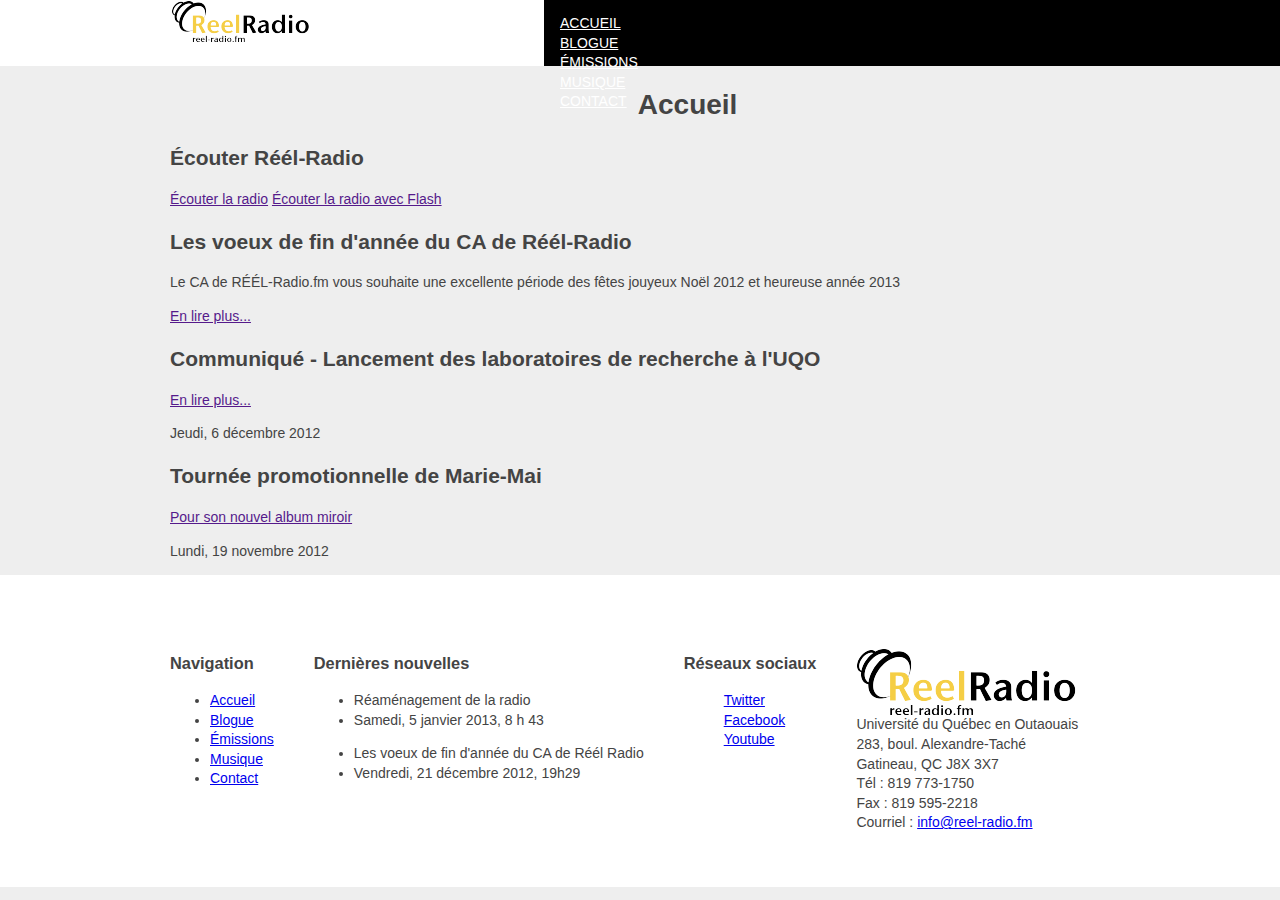
==== www/index.html @ 56e7f3bd "Updated basic styles and markup" ====
<!DOCTYPE html>
<!--[if lt IE 7]>      <html class="no-js lt-ie9 lt-ie8 lt-ie7"> <![endif]-->
<!--[if IE 7]>         <html class="no-js lt-ie9 lt-ie8"> <![endif]-->
<!--[if IE 8]>         <html class="no-js lt-ie9"> <![endif]-->
<!--[if gt IE 8]><!--> <html class="no-js"> <!--<![endif]-->
	<head>
		<meta charset="utf-8">
		<meta http-equiv="X-UA-Compatible" content="IE=edge,chrome=1">
		<title></title>
		<meta name="description" content="">
		<meta name="viewport" content="width=device-width">

		<link rel="stylesheet" href="style.css">
		<script src="assets/js/libs/modernizr-2.6.2.min.js"></script>
	</head>

	<body>
	   <header class="page">
	   		<div class="background"></div>
	   		<div class="wrapper">
			   <div class="logo ir"><a href="#">Réél-Radio</a></div>
			   <nav class="main-menu">
					<ul>
						<li><a href="#">Accueil</a></li>
						<li><a href="#">Blogue</a></li>
						<li><a href="#">Émissions</a></li>
						<li><a href="#">Musique</a></li>
						<li><a href="#">Contact</a></li>
					</ul>
			   </nav>
		   </div>
	   </header>

     <section class="main-content">
     				<div class="wrapper">

      <h1>Accueil</h1>
      <article>
        <h2>Écouter Réél-Radio</h2>
        <a href="">Écouter la radio</a>
        <a href="">Écouter la radio avec Flash</a>
      </article>
      <article>
        <h2>Les voeux de fin d'année du CA de Réél-Radio</h2>
        <p>Le CA de RÉÉL-Radio.fm vous souhaite une excellente période des fêtes jouyeux Noël 2012 et heureuse année 2013</p>
        <a href="">En lire plus...</a>
      </article>
      <article>
        <h2>Communiqué - Lancement des laboratoires de recherche à l'UQO</h2>
        <a href="">En lire plus...</a>
        <p>Jeudi, 6 décembre 2012</p>
      </article>
      <article>
        <h2>Tournée promotionnelle de Marie-Mai</h2>
        <a href="">Pour son nouvel album miroir</a>
        <p>Lundi, 19 novembre 2012</p>
      </article>
  </div>
     </section><!--fin div contenu-->

	   <footer class="page clearfix">
	   	<div class="wrapper">
		 <div class="widget widget-nav">
		   <h3>Navigation</h3>
		   <ul>
			   <li><a href="#">Accueil</a></li>
			   <li><a href="#">Blogue</a></li>
			   <li><a href="#">Émissions</a></li>
			   <li><a href="#">Musique</a></li>
			   <li><a href="#">Contact</a></li>
		   </ul>
		 </div>

			<div class="widget widget-news">
			   <h3>Dernières nouvelles</h3>
				<ul>
		        <li>Réaménagement de la radio</li>
		        <li>Samedi, 5 janvier 2013, 8 h 43</li>
		       </ul>
		       <ul>
		        <li>Les voeux de fin d'année du CA de Réél Radio</li>
		        <li>Vendredi, 21 décembre 2012, 19h29</li>
		       </ul>
			</div>

			<div class="widget widget-social">
			 	<h3>Réseaux sociaux</h3>
				<nav>
				   <ul>
				        <li><a href="#">Twitter</a></li>
				        <li><a href="#">Facebook</a></li>
				        <li><a href="#">Youtube</a></li>
		       		</ul>
	       		</nav>
			</div>

			<div class="widget widget-contact">
			    <p class="vcard">
			      	<span class="fn url ir logo"><img src="" alt="RÉÉL-Radio">RÉÉL-Radio</span>
			      	<span class="org">Université du Québec en Outaouais</span>
			      	<span class="adr">
			      		<span class="street-address">283, boul. Alexandre-Taché</span>
			      		<span class="locality">Gatineau</span>, 
			      		<span class="region" title="Québec">QC</span>
			      		<span class="postal-code">J8X 3X7</span>
			      	</span>
			      	<span class="tel">
				        Tél : <span class="value">819 773-1750</span><br>
				        <span class="type">Fax</span> : <span class="value">819 595-2218</span>
			        </span>
			        Courriel : <a class="email" href="mailto:info@reel-radio.fm">info@reel-radio.fm</a>
			    </p>
			</div>
		</div>
		</footer>
     
		<script src="http://ajax.googleapis.com/ajax/libs/jquery/1.8.3/jquery.min.js"></script>
		<script src="assets/js/plugins.js"></script>
		<script src="assets/js/script.js"></script>
	</body>
</html>
---- www/style.css ----
/* ==========================================================================
CSS Reset
========================================================================== */
/* --------------------------------------------------------------------------
Base
--------------------------------------------------------------------------*/
* {
	-webkit-box-sizing: border-box;
	-moz-box-sizing: border-box;
	-ms-box-sizing: border-box;
	box-sizing: border-box;
	*behavior: url(../js/borderbox.htc); /* IE6-7 */
}

html {
	font-size: 100%;
	-webkit-text-size-adjust: 100%;
	-ms-text-size-adjust: 100%;
}

html,button,input,select,textarea {
	font-family: sans-serif;
}

body {
	margin: 0;
	font-size: 100%;
	line-height: 1.4;
}

/* HTML5 Elements =========================================================== */
article,aside,details,figcaption,figure,footer,header,hgroup,nav,section,summary {
	display: block;
}

audio,canvas,video {
	display: inline-block;
	*display: inline;
	*zoom: 1;
}

audio:not([controls]) {
	display: none;
	height: 0;
}

[hidden] {
	display: none;
}

/* --------------------------------------------------------------------------
Links
--------------------------------------------------------------------------*/
a:focus {
	outline: thin dotted;
}

a:active,a:hover {
	outline: 0;
}

/* ==========================================================================
Typography
========================================================================== */
/*
 * Addresses font sizes and margins set differently in IE 6/7.
 * Addresses font sizes within `section` and `article` in Firefox 4+, Safari 5,
 * and Chrome.
 */
h1 {
	font-size: 2em;
	margin: 0.67em 0;
}

h2 {
	font-size: 1.5em;
	margin: 0.83em 0;
}

h3 {
	font-size: 1.17em;
	margin: 1em 0;
}

h4 {
	font-size: 1em;
	margin: 1.33em 0;
}

h5 {
	font-size: 0.83em;
	margin: 1.67em 0;
}

h6 {
	font-size: 0.75em;
	margin: 2.33em 0;
}

/* -----------------------------------------------------------------------------
Typography
--------------------------------------------------------------------------*/
abbr[title] {
	border-bottom: 1px dotted;
}

b,strong {
	font-weight: bold;
}

blockquote {
	margin: 1em 40px;
}

dfn {
	font-style: italic;
}

hr {
	display: block;
	height: 1px;
	border: 0;
	border-top: 1px solid #ccc;
	margin: 1em 0;
	padding: 0;
}

ins {
	background: #ff9;
	color: #000;
	text-decoration: none;
}

mark {
	background: #ff0;
	color: #000;
	font-style: italic;
	font-weight: bold;
}

pre,code,kbd,samp {
	font-family: monospace, serif;
	_font-family: 'courier new', monospace;
	font-size: 1em;
}

/* Improve readability of pre-formatted text in all browsers */
pre {
	white-space: pre;
	white-space: pre-wrap;
	word-wrap: break-word;
}

q {
	quotes: none;
}

q:before,q:after {
	content: "";
	content: none;
}

small {
	font-size: 85%;
}

/* Position subscript and superscript content without affecting line-height*/
sub,sup {
	font-size: 75%;
	line-height: 0;
	position: relative;
	vertical-align: baseline;
}

sup {
	top: -0.5em;
}

sub {
	bottom: -0.25em;
}

/* -----------------------------------------------------------------------------
Lists
-----------------------------------------------------------------------------*/
dl,menu,ol,ul {
	margin: 1em 0;
}

dd {
	margin: 0 0 0 40px;
}

menu,ol,ul {
	padding: 0 0 0 40px;
}

nav ul,nav ol {
	list-style: none;
	list-style-image: none;
}

/* -----------------------------------------------------------------------------
Embedded content
--------------------------------------------------------------------------*/
img {
	border: 0;
	-ms-interpolation-mode: bicubic;
	vertical-align: middle;
}

svg:not(:root) {
	overflow: hidden;
}

/* -----------------------------------------------------------------------------
Figures
-----------------------------------------------------------------------------*/
figure {
	margin: 0;
}

/* -----------------------------------------------------------------------------
Forms
-----------------------------------------------------------------------------*/
form {
	margin: 0;
}

fieldset {
	border: 1px solid #c0c0c0;
	margin: 0 2px;
	padding: 0.35em 0.625em 0.75em;
}

label {
	cursor: pointer;
}

legend {
	border: 0;
	padding: 0;
	white-space: normal;
	*margin-left: -7px;
}

button,input,select,textarea {
	font-size: 100%;
	margin: 0;
	vertical-align: baseline;
	*vertical-align: middle;
}

button,input {
	line-height: normal;
}

button,html input[type="button"],input[type="reset"],input[type="submit"] {
	-webkit-appearance: button;
	cursor: pointer;
	*overflow: visible;
}

button[disabled],input[disabled] {
	cursor: default;
}

input[type="checkbox"],input[type="radio"] {
	-webkit-box-sizing: border-box;
	-moz-box-sizing: border-box;
	-ms-box-sizing: border-box;
	box-sizing: border-box;
	padding: 0;
	*height: 13px;
	*width: 13px;
}

input[type="search"] {
	-webkit-appearance: textfield;

	-webkit-box-sizing: content-box;
	-moz-box-sizing: content-box;
	-ms-box-sizing: content-box;
	box-sizing: content-box;
}

input[type="search"]::-webkit-search-cancel-button,input[type="search"]::-webkit-search-decoration {
	-webkit-appearance: none;
}

button::-moz-focus-inner,input::-moz-focus-inner {
	border: 0;
	padding: 0;
}

textarea {
	overflow: auto;
	vertical-align: top;
}

/* -----------------------------------------------------------------------------
Tables
-----------------------------------------------------------------------------*/
table {
	border-collapse: collapse;
	border-spacing: 0;
}

/* -----------------------------------------------------------------------------
Chrome Frame Prompt
-----------------------------------------------------------------------------*/
.chromeframe {
	margin: 0.2em 0;
	background: #ccc;
	color: #000;
	padding: 0.2em 0;
}

/* =============================================================================
Styles
========================================================================== */
/* -----------------------------------------------------------------------------
Fonts
--------------------------------------------------------------------------*/
@font-face {
	font-family: 'Avenir';
	src: url('assets/type/avenir-roman-webfont.eot');
	src: url('assets/type/avenir-roman-webfont.eot?#iefix') format('embedded-opentype'), url('assets/type/avenir-roman-webfont.woff') format('woff'), url('assets/type/avenir-roman-webfont.ttf') format('truetype');
	font-weight: 400;
	font-style: normal;
}

/*
@font-face  {
	
font-family:  'Avenir';
	
src:  url('assets/type/AvenirBlack.eot');
	
src:  url('assets/type/AvenirBlack.eot?#iefix') format('embedded-opentype'),
url('assets/type/AvenirBlack.woff') format('woff'),
url('assets/type/AvenirBlack.ttf') format('truetype');
	
font-weight:  700;
	
font-style:  normal;
	
}

 */
/* -----------------------------------------------------------------------------
Base Styles
--------------------------------------------------------------------------*/
body {
	font-family: 'Avenir', Helvetica, Arial, sans-serif;
	background: #eeeeee;
	font-weight: normal;
	font-size: 14px;
	color: #444444;
}

.wrapper {
	width: 940px;
	margin: 0 auto;
}

/* -----------------------------------------------------------------------------
Header Styles
--------------------------------------------------------------------------*/
header.page {
	height: 66px;
	background: #000000;
}

header.page .background {
	width: 42.5%;
	position: absolute;
	left: 0;
	background: #fff;
	height: 66px;
}

header.page .logo {
	width: 350px;
	height: 66px;
	float: left;
	position: relative;
	z-index: 10;
}

header.page .logo a {
	background: url(assets/img/logo_small.png) top left no-repeat;
	display: block;
	width: 350px;
	height: 66px;
}

header.page nav.main-menu {
	float: left;
}

header.page nav.main-menu a {
	color: #FFF;
	text-transform: uppercase;
}

/* -----------------------------------------------------------------------------
Footer
--------------------------------------------------------------------------*/
footer.page {
	background: #fff;
	padding: 40px 0;
}

footer.page .widget {
	float: left;
	margin-top: 20px;
	margin-left: 40px;
}

footer.page .widget:first-child {
	margin-left: 0px;
}

.widget-contact .vcard .logo {
	background: url(assets/img/logo_big.png) top left no-repeat;
	display: block;
	width: 220px;
	height: 66px;
}

.widget-contact .vcard .org,.widget-contact .vcard .adr,.widget-contact .vcard .street-address,.widget-contact .vcard .tel {
	display: block;
}

/* ==========================================================================
Helper Classes
========================================================================== */
/* For image replacement */
.ir {
	display: block;
	border: 0;
	text-indent: -999em;
	overflow: hidden;
	background-color: transparent;
	background-repeat: no-repeat;
	text-align: left;
	direction: ltr;
	*line-height: 0;
}

.ir br {
	display: none;
}

/* Hide from both screenreaders and browsers:  h5bp.com/u */
.hidden {
	display: none !important;
	visibility: hidden;
}

/* Hide only visually, but have it available for screenreaders:  h5bp.com/v */
.visuallyhidden {
	border: 0;
	clip: rect(0 0 0 0);
	height: 1px;
	margin: -1px;
	overflow: hidden;
	padding: 0;
	position: absolute;
	width: 1px;
}

/* Extends the .visuallyhidden class to allow the element to be focusable when navigated to via the keyboard:  h5bp.com/p */
.visuallyhidden.focusable:active,.visuallyhidden.focusable:focus {
	clip: auto;
	height: auto;
	margin: 0;
	overflow: visible;
	position: static;
	width: auto;
}

/* Hide visually and from screenreaders, but maintain layout */
.invisible {
	visibility: hidden;
}

/* Contain floats:  h5bp.com/q */
.clearfix:before,.clearfix:after {
	content: "";
	display: table;
}

.clearfix:after {
	clear: both;
}

.clearfix {
	*zoom: 1;
}

/* ==========================================================================
Media Queries
========================================================================== */
@media print {
	* {
	background: transparent !important;
	color: black !important;

	-webkit-box-shadow: none !important;
	box-shadow: none !important;
	text-shadow: none !important;
	filter: none !important;
	-ms-filter: none !important;
}

/* Black prints faster:  h5bp.com/s */
a,a:visited {
	text-decoration: underline;
}

a[href]:after {
	content: " (" attr(href) ")";
}

abbr[title]:after {
	content: " (" attr(title) ")";
}

.ir a:after,a[href^="javascript:"]:after,a[href^="#"]:after {
	content: "";
}

/* Don't show links for images, or javascript/internal links */
pre,blockquote {
	border: 1px solid #999;
	page-break-inside: avoid;
}

thead {
	display: table-header-group;
}

/* h5bp.com/t */
tr,img {
	page-break-inside: avoid;
}

img {
	max-width: 100% !important;
}

@page {
	margin: 0.5cm;
}

p,h2,h3 {
	orphans: 3;
	widows: 3;
}

h2,h3 {
	page-break-after: avoid;
}

}
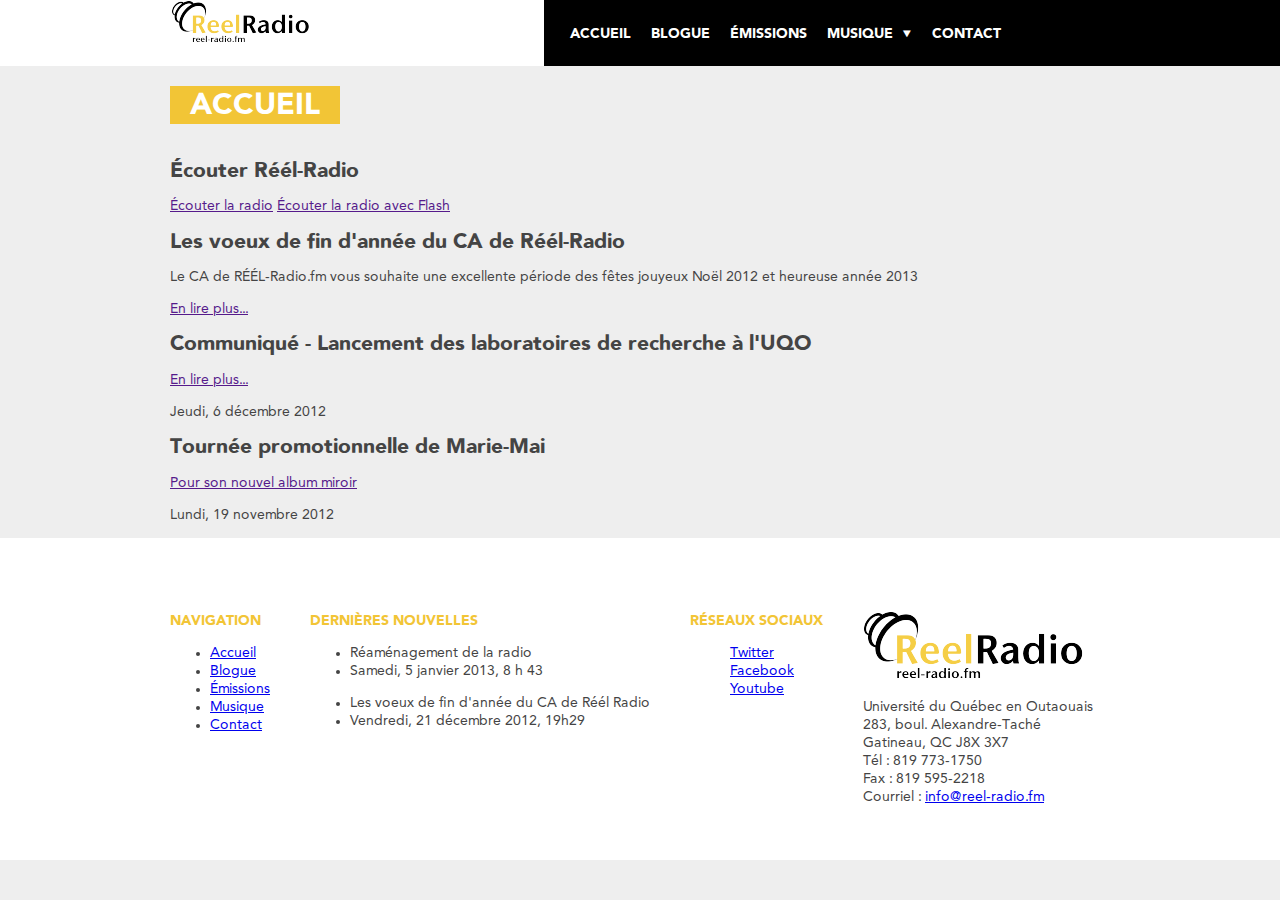
==== commit d02802a4: "Added styles, markup and fixed fonts" ====
--- a/www/index.html
+++ b/www/index.html
@@ -20,11 +20,19 @@
 	   		<div class="wrapper">
 			   <div class="logo ir"><a href="#">Réél-Radio</a></div>
 			   <nav class="main-menu">
-					<ul>
+					<ul class="clearfix">
 						<li><a href="#">Accueil</a></li>
 						<li><a href="#">Blogue</a></li>
 						<li><a href="#">Émissions</a></li>
-						<li><a href="#">Musique</a></li>
+						<li class="dropdown"><a href="#">Musique</a>
+							<ul>
+								<li><a href="#">Top 20</a></li>
+								<li><a href="#">RÉÉL-Morning</a></li>
+								<li><a href="#">Hip-Hop Hours</a></li>
+								<li><a href="#">Malaika</a></li>
+								<li><a href="#">Pause Classique</a></li>
+							</ul>
+						</li>
 						<li><a href="#">Contact</a></li>
 					</ul>
 			   </nav>
--- a/www/style.css
+++ b/www/style.css
@@ -324,44 +324,57 @@
 --------------------------------------------------------------------------*/
 @font-face {
 	font-family: 'Avenir';
-	src: url('assets/type/avenir-roman-webfont.eot');
-	src: url('assets/type/avenir-roman-webfont.eot?#iefix') format('embedded-opentype'), url('assets/type/avenir-roman-webfont.woff') format('woff'), url('assets/type/avenir-roman-webfont.ttf') format('truetype');
-	font-weight: 400;
+	src: url('assets/type/AvenirRoman.eot');
+	src: url('assets/type/AvenirRoman.eot?#iefix') format('embedded-opentype'), url('assets/type/AvenirRoman.woff') format('woff'), url('assets/type/AvenirRoman.ttf') format('truetype');
+	font-weight: normal;
 	font-style: normal;
 }
 
-/*
-@font-face  {
-	
-font-family:  'Avenir';
-	
-src:  url('assets/type/AvenirBlack.eot');
-	
-src:  url('assets/type/AvenirBlack.eot?#iefix') format('embedded-opentype'),
-url('assets/type/AvenirBlack.woff') format('woff'),
-url('assets/type/AvenirBlack.ttf') format('truetype');
-	
-font-weight:  700;
-	
-font-style:  normal;
-	
-}
-
- */
+@font-face {
+	font-family: 'Avenir';
+	src: url('assets/type/AvenirBlack.eot');
+	src: url('assets/type/AvenirBlack.eot?#iefix') format('embedded-opentype'), url('assets/type/AvenirBlack.woff') format('woff'), url('assets/type/AvenirBlack.ttf') format('truetype');
+	font-weight: 700;
+	font-style: normal;
+}
+
+@font-face {
+	font-family: 'ModernPictogramsNormal';
+	src: url('assets/type/modernpics-webfont.eot');
+	src: url('assets/type/modernpics-webfont.eot?#iefix') format('embedded-opentype'), url('assets/type/modernpics-webfont.woff') format('woff'), url('assets/type/modernpics-webfont.ttf') format('truetype');
+	font-weight: normal;
+	font-style: normal;
+}
+
 /* -----------------------------------------------------------------------------
 Base Styles
 --------------------------------------------------------------------------*/
 body {
-	font-family: 'Avenir', Helvetica, Arial, sans-serif;
 	background: #eeeeee;
 	font-weight: normal;
-	font-size: 14px;
+	font: 14px/18px 'Avenir', Helvetica, Arial, sans-serif;
 	color: #444444;
 }
 
 .wrapper {
 	width: 940px;
 	margin: 0 auto;
+}
+
+h1 {
+	font-size: 2.15em;
+	color: #fff;
+	background: #f2c536;
+	display: inline-block;
+	padding: 10px 20px;
+	text-transform: uppercase;
+}
+
+h3 {
+	font-size: 1em;
+	color: #f2c536;
+	font-weight: bold;
+	text-transform: uppercase;
 }
 
 /* -----------------------------------------------------------------------------
@@ -399,9 +412,47 @@
 	float: left;
 }
 
+header.page nav.main-menu ul {
+	list-style: none;
+	margin: 25px 0 0 50px;
+	padding: 0;
+}
+
+header.page nav.main-menu ul li {
+	float: left;
+	margin-left: 20px;
+}
+
+header.page nav.main-menu ul li:first-child {
+	margin-left: 0;
+}
+
+header.page nav.main-menu ul li.dropdown:after {
+	font-family: 'ModernPictogramsNormal';
+	font-size: 1.25em;
+	content: '/';
+	color: #fff;
+	padding-left: 5px;
+}
+
+header.page nav.main-menu ul li.dropdown ul {
+	display: none;
+	margin: 0;
+}
+
+header.page nav.main-menu ul li.dropdown ul li {
+	float: none;
+}
+
 header.page nav.main-menu a {
+	font-weight: bold;
 	color: #FFF;
 	text-transform: uppercase;
+	text-decoration: none;
+}
+
+header.page nav.main-menu a:hover {
+	color: #f2c536;
 }
 
 /* -----------------------------------------------------------------------------
@@ -427,6 +478,7 @@
 	display: block;
 	width: 220px;
 	height: 66px;
+	margin-bottom: 20px;
 }
 
 .widget-contact .vcard .org,.widget-contact .vcard .adr,.widget-contact .vcard .street-address,.widget-contact .vcard .tel {
@@ -565,3 +617,5 @@
 }
 
 }
+
+/* This beautiful CSS-File has been crafted with LESS (lesscss.org) and compiled by simpLESS (wearekiss.com/simpless) */
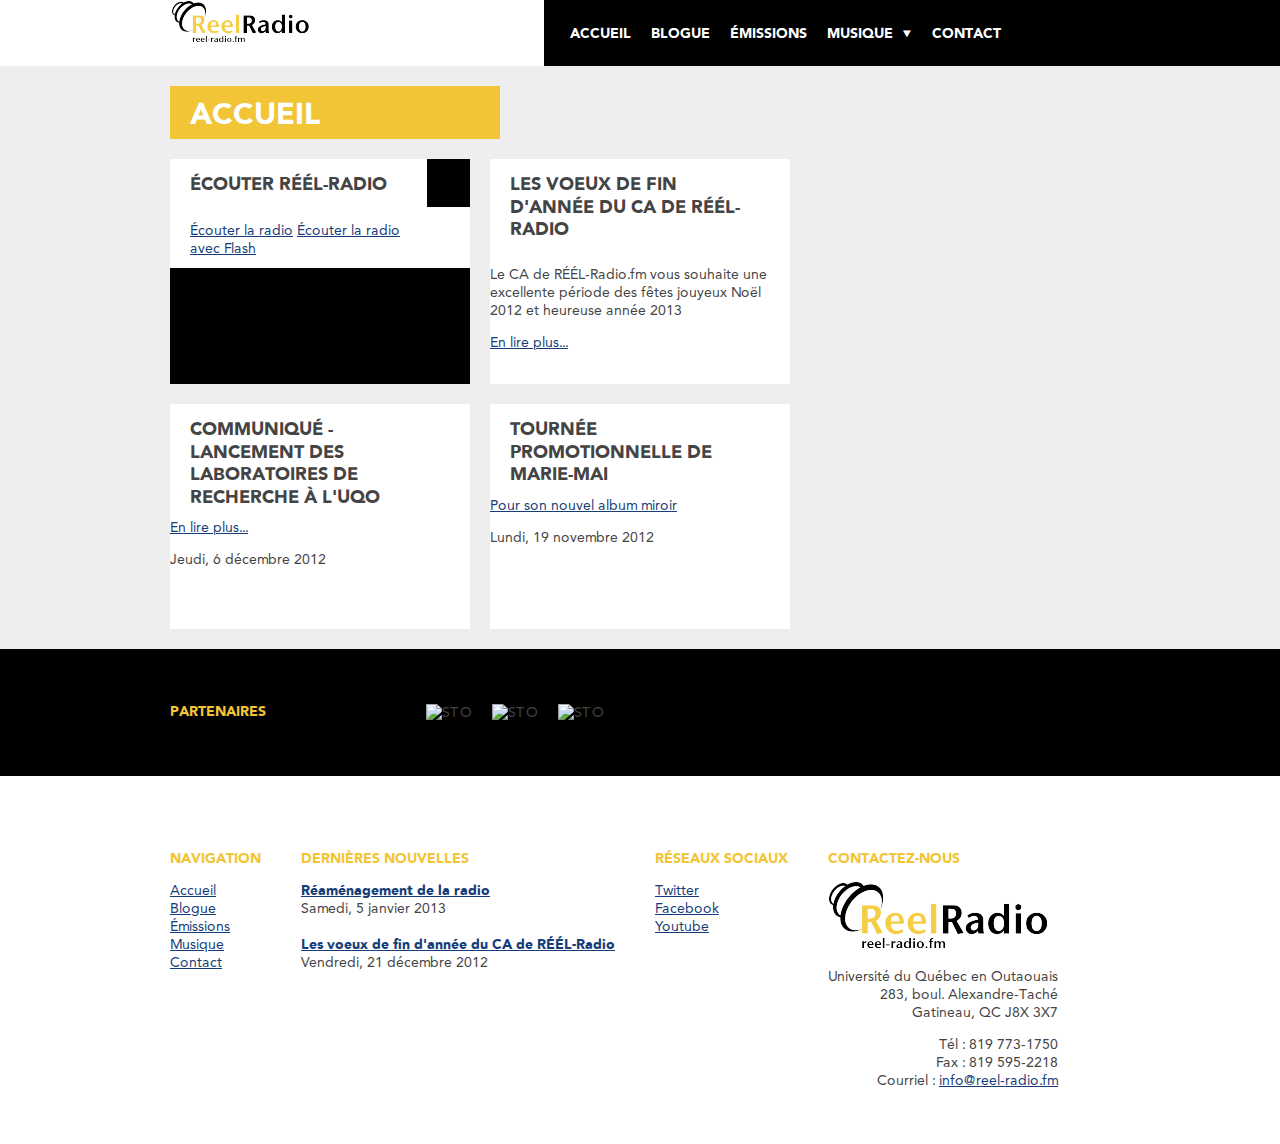
==== commit 03bb9d38: "Added aside content and articles" ====
--- a/www/index.html
+++ b/www/index.html
@@ -40,55 +40,76 @@
 	   </header>
 
      <section class="main-content">
-     				<div class="wrapper">
+     	<div class="wrapper">
 
       <h1>Accueil</h1>
-      <article>
-        <h2>Écouter Réél-Radio</h2>
-        <a href="">Écouter la radio</a>
-        <a href="">Écouter la radio avec Flash</a>
-      </article>
-      <article>
-        <h2>Les voeux de fin d'année du CA de Réél-Radio</h2>
-        <p>Le CA de RÉÉL-Radio.fm vous souhaite une excellente période des fêtes jouyeux Noël 2012 et heureuse année 2013</p>
-        <a href="">En lire plus...</a>
-      </article>
-      <article>
-        <h2>Communiqué - Lancement des laboratoires de recherche à l'UQO</h2>
-        <a href="">En lire plus...</a>
-        <p>Jeudi, 6 décembre 2012</p>
-      </article>
-      <article>
-        <h2>Tournée promotionnelle de Marie-Mai</h2>
-        <a href="">Pour son nouvel album miroir</a>
-        <p>Lundi, 19 novembre 2012</p>
-      </article>
+      <div class="articles">
+	      <article class="listen">
+	        <h2 class="entry-title">Écouter Réél-Radio</h2>
+	        <p class="excerpt">
+		        <a href="#">Écouter la radio</a>
+		        <a href="#">Écouter la radio avec Flash</a>
+	   		</p>
+	      </article>
+	      <article>
+	        <h2>Les voeux de fin d'année du CA de Réél-Radio</h2>
+	        <p>Le CA de RÉÉL-Radio.fm vous souhaite une excellente période des fêtes jouyeux Noël 2012 et heureuse année 2013</p>
+	        <a href="#">En lire plus...</a>
+	      </article>
+	      <article>
+	        <h2>Communiqué - Lancement des laboratoires de recherche à l'UQO</h2>
+	        <a href="#">En lire plus...</a>
+	        <p>Jeudi, 6 décembre 2012</p>
+	      </article>
+	      <article>
+	        <h2>Tournée promotionnelle de Marie-Mai</h2>
+	        <a href="#">Pour son nouvel album miroir</a>
+	        <p>Lundi, 19 novembre 2012</p>
+	      </article>
+      </div>
   </div>
      </section><!--fin div contenu-->
+
+	<aside class="page clearfix">
+		<div class="wrapper">
+			<div class="widget widget-links">
+				<h3>Partenaires</h3>
+				<ul>
+					<li><img src="http://placehold.it/150x150&amp;text=STO" alt="STO"></li>
+					<li><img src="http://placehold.it/150x150&amp;text=Petit Chicago" alt="STO"></li>
+					<li><img src="http://placehold.it/150x150&amp;text=UQO" alt="STO"></li>
+				</ul>
+			</div>
+		</div>
+	</aside>
 
 	   <footer class="page clearfix">
 	   	<div class="wrapper">
 		 <div class="widget widget-nav">
 		   <h3>Navigation</h3>
-		   <ul>
-			   <li><a href="#">Accueil</a></li>
-			   <li><a href="#">Blogue</a></li>
-			   <li><a href="#">Émissions</a></li>
-			   <li><a href="#">Musique</a></li>
-			   <li><a href="#">Contact</a></li>
-		   </ul>
+		   <nav>
+			   <ul>
+				   <li><a href="#">Accueil</a></li>
+				   <li><a href="#">Blogue</a></li>
+				   <li><a href="#">Émissions</a></li>
+				   <li><a href="#">Musique</a></li>
+				   <li><a href="#">Contact</a></li>
+			   </ul>
+		   </nav>
 		 </div>
 
 			<div class="widget widget-news">
 			   <h3>Dernières nouvelles</h3>
-				<ul>
-		        <li>Réaménagement de la radio</li>
-		        <li>Samedi, 5 janvier 2013, 8 h 43</li>
-		       </ul>
-		       <ul>
-		        <li>Les voeux de fin d'année du CA de Réél Radio</li>
-		        <li>Vendredi, 21 décembre 2012, 19h29</li>
-		       </ul>
+			   <ul>
+				   	<li>
+				   		<h4><a href="#">Réaménagement de la radio</a></h4>
+				   		<p>Samedi, 5 janvier 2013</p>
+				   	</li>
+				   	<li>
+				   		<h4><a href="#">Les voeux de fin d'année du CA de RÉÉL-Radio</a></h4>
+				   		<p>Vendredi, 21 décembre 2012</p>
+				   	</li>
+			   </ul>
 			</div>
 
 			<div class="widget widget-social">
@@ -103,21 +124,26 @@
 			</div>
 
 			<div class="widget widget-contact">
-			    <p class="vcard">
-			      	<span class="fn url ir logo"><img src="" alt="RÉÉL-Radio">RÉÉL-Radio</span>
-			      	<span class="org">Université du Québec en Outaouais</span>
-			      	<span class="adr">
-			      		<span class="street-address">283, boul. Alexandre-Taché</span>
-			      		<span class="locality">Gatineau</span>, 
-			      		<span class="region" title="Québec">QC</span>
-			      		<span class="postal-code">J8X 3X7</span>
-			      	</span>
-			      	<span class="tel">
-				        Tél : <span class="value">819 773-1750</span><br>
-				        <span class="type">Fax</span> : <span class="value">819 595-2218</span>
-			        </span>
-			        Courriel : <a class="email" href="mailto:info@reel-radio.fm">info@reel-radio.fm</a>
-			    </p>
+				<h3>Contactez-nous</h3>
+				<div class="vcard">
+				    <p>
+				      	<span class="fn url ir logo"><a href="#">RÉÉL-Radio</a></span>
+				      	<span class="org">Université du Québec en Outaouais</span>
+				      	<span class="adr">
+				      		<span class="street-address">283, boul. Alexandre-Taché</span>
+				      		<span class="locality">Gatineau</span>, 
+				      		<span class="region" title="Québec">QC</span>
+				      		<span class="postal-code">J8X 3X7</span>
+				      	</span>
+				    </p>
+				    <p>
+				      	<span class="tel">
+					        Tél : <span class="value">819 773-1750</span><br>
+					        <span class="type">Fax</span> : <span class="value">819 595-2218</span>
+				        </span>
+				        Courriel : <a class="email" href="mailto:info@reel-radio.fm">info@reel-radio.fm</a>
+				    </p>
+			    </div>
 			</div>
 		</div>
 		</footer>
--- a/www/style.css
+++ b/www/style.css
@@ -361,12 +361,28 @@
 	margin: 0 auto;
 }
 
+a {
+	color: #163d78;
+}
+
+a:hover {
+	color: #a0bfed;
+}
+
 h1 {
 	font-size: 2.15em;
 	color: #fff;
 	background: #f2c536;
 	display: inline-block;
-	padding: 10px 20px;
+	padding: 20px 20px 15px 20px;
+	text-transform: uppercase;
+	width: 330px;
+}
+
+h2 {
+	font-size: 1.28em;
+	line-height: 1.25em;
+	font-weight: bold;
 	text-transform: uppercase;
 }
 
@@ -375,6 +391,12 @@
 	color: #f2c536;
 	font-weight: bold;
 	text-transform: uppercase;
+}
+
+h4 {
+	font-size: 1em;
+	color: #000000;
+	font-weight: bold;
 }
 
 /* -----------------------------------------------------------------------------
@@ -456,6 +478,62 @@
 }
 
 /* -----------------------------------------------------------------------------
+Articles
+--------------------------------------------------------------------------*/
+.main-content article {
+	background: #fff;
+	min-height: 225px;
+	width: 300px;
+	margin: 0 20px 20px 0;
+}
+
+.main-content article h2 {
+	margin: 0;
+	padding: 15px 40px 10px 20px;
+	background: #fff;
+	display: inline-block;
+}
+
+.main-content article .excerpt {
+	margin: 0;
+	padding: 15px 40px 10px 20px;
+	background: #fff;
+	display: inline-block;
+}
+
+.main-content article.listen {
+	background: #000000;
+}
+
+/* -----------------------------------------------------------------------------
+Side Bar & Pre Footer
+--------------------------------------------------------------------------*/
+aside.page {
+	background: #000000;
+	padding: 40px 0;
+}
+
+.widget-links h3 {
+	float: left;
+	margin-right: 120px;
+	display: table-cell;
+}
+
+.widget-links ul {
+	list-style: none;
+	float: left;
+}
+
+.widget-links ul li {
+	float: left;
+	margin-left: 20px;
+}
+
+.widget-links ul li:first-child {
+	margin-left: 0px;
+}
+
+/* -----------------------------------------------------------------------------
 Footer
 --------------------------------------------------------------------------*/
 footer.page {
@@ -473,7 +551,29 @@
 	margin-left: 0px;
 }
 
-.widget-contact .vcard .logo {
+footer.page .widget ul {
+	list-style: none;
+	margin: 0;
+	padding: 0;
+}
+
+.widget-news h4 {
+	margin: 0;
+}
+
+.widget-news p {
+	margin: 0;
+}
+
+.widget-news li {
+	margin-bottom: 18px;
+}
+
+.widget-contact .vcard {
+	text-align: right;
+}
+
+.widget-contact .vcard .logo a {
 	background: url(assets/img/logo_big.png) top left no-repeat;
 	display: block;
 	width: 220px;
@@ -617,5 +717,3 @@
 }
 
 }
-
-/* This beautiful CSS-File has been crafted with LESS (lesscss.org) and compiled by simpLESS (wearekiss.com/simpless) */
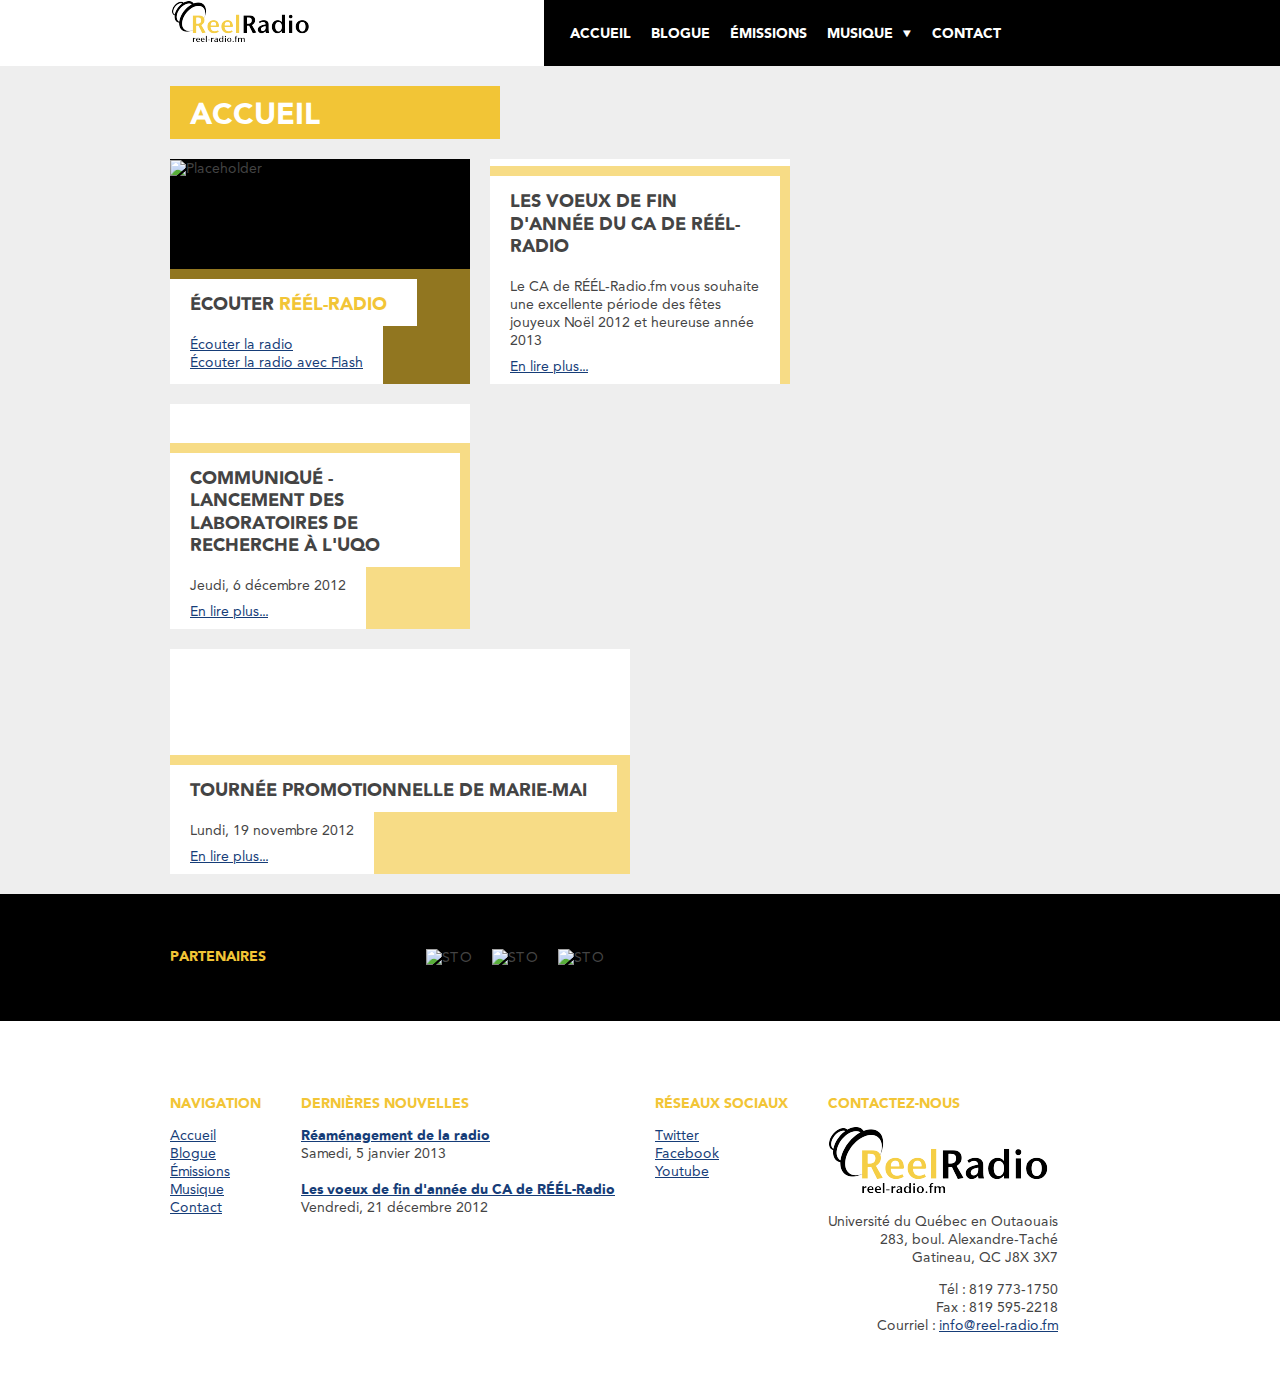
==== commit 93517abe: "Fixed article display problems" ====
--- a/www/index.html
+++ b/www/index.html
@@ -45,26 +45,43 @@
       <h1>Accueil</h1>
       <div class="articles">
 	      <article class="listen">
-	        <h2 class="entry-title">Écouter Réél-Radio</h2>
-	        <p class="excerpt">
-		        <a href="#">Écouter la radio</a>
-		        <a href="#">Écouter la radio avec Flash</a>
-	   		</p>
+	      	<div class="post-image"><img src="http://farm9.staticflickr.com/8359/8428005136_5b7177ff7a.jpg" alt="Placeholder"></div>
+	        <div class="article-content">
+		        <h2 class="entry-title">Écouter <span class="highlight">Réél-Radio</span></h2>
+		        <div class="excerpt">
+		        	<ul>
+		        		<li><a href="#">Écouter la radio</a></li>
+		        		<li><a href="#">Écouter la radio avec Flash</a></li>
+		        	</ul>
+		        </div>
+	        </div>
 	      </article>
 	      <article>
-	        <h2>Les voeux de fin d'année du CA de Réél-Radio</h2>
-	        <p>Le CA de RÉÉL-Radio.fm vous souhaite une excellente période des fêtes jouyeux Noël 2012 et heureuse année 2013</p>
-	        <a href="#">En lire plus...</a>
+	      	<div class="article-content">
+		        <h2>Les voeux de fin d'année du CA de Réél-Radio</h2>
+		        <div class="excerpt">
+			        <p>Le CA de RÉÉL-Radio.fm vous souhaite une excellente période des fêtes jouyeux Noël 2012 et heureuse année 2013</p>
+			        <p><a href="#">En lire plus...</a></p>
+		        </div>
+		    </div>
 	      </article>
 	      <article>
-	        <h2>Communiqué - Lancement des laboratoires de recherche à l'UQO</h2>
-	        <a href="#">En lire plus...</a>
-	        <p>Jeudi, 6 décembre 2012</p>
+	      	<div class="article-content">
+		        <h2>Communiqué - Lancement des laboratoires de recherche à l'UQO</h2>
+		        <div class="excerpt">
+		        	<p>Jeudi, 6 décembre 2012</p>
+		        	<p><a href="#">En lire plus...</a></p>
+		        </div>
+	        </div>
 	      </article>
-	      <article>
-	        <h2>Tournée promotionnelle de Marie-Mai</h2>
-	        <a href="#">Pour son nouvel album miroir</a>
-	        <p>Lundi, 19 novembre 2012</p>
+	      <article class="is-long">
+	      	<div class="article-content">
+		        <h2>Tournée promotionnelle de Marie-Mai</h2>
+		        <div class="excerpt">
+		        	<p>Lundi, 19 novembre 2012</p>
+		        	<p><a href="#">En lire plus...</a></p>
+		        </div>
+		    </div>
 	      </article>
       </div>
   </div>
--- a/www/style.css
+++ b/www/style.css
@@ -1,719 +1,681 @@
 /* ==========================================================================
-CSS Reset
-========================================================================== */
+   CSS Reset
+   ========================================================================== */
 /* --------------------------------------------------------------------------
-Base
---------------------------------------------------------------------------*/
+   Base
+   -------------------------------------------------------------------------- */
 * {
-	-webkit-box-sizing: border-box;
-	-moz-box-sizing: border-box;
-	-ms-box-sizing: border-box;
-	box-sizing: border-box;
-	*behavior: url(../js/borderbox.htc); /* IE6-7 */
-}
+  -moz-box-sizing: border-box;
+  -webkit-box-sizing: border-box;
+  box-sizing: border-box;
+  *behavior: url(../js/borderbox.htc);
+  /* IE6-7 */
 
+}
 html {
-	font-size: 100%;
-	-webkit-text-size-adjust: 100%;
-	-ms-text-size-adjust: 100%;
-}
-
-html,button,input,select,textarea {
-	font-family: sans-serif;
-}
-
+  font-size: 100%;
+  -webkit-text-size-adjust: 100%;
+  -ms-text-size-adjust: 100%;
+}
+html,
+button,
+input,
+select,
+textarea {
+  font-family: sans-serif;
+}
 body {
-	margin: 0;
-	font-size: 100%;
-	line-height: 1.4;
-}
-
+  margin: 0;
+  font-size: 100%;
+  line-height: 1.4;
+}
 /* HTML5 Elements =========================================================== */
-article,aside,details,figcaption,figure,footer,header,hgroup,nav,section,summary {
-	display: block;
-}
-
-audio,canvas,video {
-	display: inline-block;
-	*display: inline;
-	*zoom: 1;
-}
-
+article,
+aside,
+details,
+figcaption,
+figure,
+footer,
+header,
+hgroup,
+nav,
+section,
+summary {
+  display: block;
+}
+audio,
+canvas,
+video {
+  display: inline-block;
+  *display: inline;
+  *zoom: 1;
+}
 audio:not([controls]) {
-	display: none;
-	height: 0;
-}
-
+  display: none;
+  height: 0;
+}
 [hidden] {
-	display: none;
-}
-
+  display: none;
+}
 /* --------------------------------------------------------------------------
-Links
---------------------------------------------------------------------------*/
+   Links
+   -------------------------------------------------------------------------- */
 a:focus {
-	outline: thin dotted;
-}
-
-a:active,a:hover {
-	outline: 0;
-}
-
+  outline: thin dotted;
+}
+a:active,
+a:hover {
+  outline: 0;
+}
 /* ==========================================================================
-Typography
-========================================================================== */
+   Typography
+   ========================================================================== */
 /*
  * Addresses font sizes and margins set differently in IE 6/7.
  * Addresses font sizes within `section` and `article` in Firefox 4+, Safari 5,
  * and Chrome.
  */
 h1 {
-	font-size: 2em;
-	margin: 0.67em 0;
-}
-
+  font-size: 2em;
+  margin: 0.67em 0;
+}
 h2 {
-	font-size: 1.5em;
-	margin: 0.83em 0;
-}
-
+  font-size: 1.5em;
+  margin: 0.83em 0;
+}
 h3 {
-	font-size: 1.17em;
-	margin: 1em 0;
-}
-
+  font-size: 1.17em;
+  margin: 1em 0;
+}
 h4 {
-	font-size: 1em;
-	margin: 1.33em 0;
-}
-
+  font-size: 1em;
+  margin: 1.33em 0;
+}
 h5 {
-	font-size: 0.83em;
-	margin: 1.67em 0;
-}
-
+  font-size: 0.83em;
+  margin: 1.67em 0;
+}
 h6 {
-	font-size: 0.75em;
-	margin: 2.33em 0;
-}
-
-/* -----------------------------------------------------------------------------
-Typography
---------------------------------------------------------------------------*/
+  font-size: 0.75em;
+  margin: 2.33em 0;
+}
+/* -----------------------------------------------------------------------------
+   Typography
+   -------------------------------------------------------------------------- */
 abbr[title] {
-	border-bottom: 1px dotted;
-}
-
-b,strong {
-	font-weight: bold;
-}
-
+  border-bottom: 1px dotted;
+}
+b,
+strong {
+  font-weight: bold;
+}
 blockquote {
-	margin: 1em 40px;
-}
-
+  margin: 1em 40px;
+}
 dfn {
-	font-style: italic;
-}
-
+  font-style: italic;
+}
 hr {
-	display: block;
-	height: 1px;
-	border: 0;
-	border-top: 1px solid #ccc;
-	margin: 1em 0;
-	padding: 0;
-}
-
+  display: block;
+  height: 1px;
+  border: 0;
+  border-top: 1px solid #ccc;
+  margin: 1em 0;
+  padding: 0;
+}
 ins {
-	background: #ff9;
-	color: #000;
-	text-decoration: none;
-}
-
+  background: #ff9;
+  color: #000;
+  text-decoration: none;
+}
 mark {
-	background: #ff0;
-	color: #000;
-	font-style: italic;
-	font-weight: bold;
-}
-
-pre,code,kbd,samp {
-	font-family: monospace, serif;
-	_font-family: 'courier new', monospace;
-	font-size: 1em;
-}
-
+  background: #ff0;
+  color: #000;
+  font-style: italic;
+  font-weight: bold;
+}
+pre,
+code,
+kbd,
+samp {
+  font-family: monospace, serif;
+  _font-family: 'courier new', monospace;
+  font-size: 1em;
+}
 /* Improve readability of pre-formatted text in all browsers */
 pre {
-	white-space: pre;
-	white-space: pre-wrap;
-	word-wrap: break-word;
-}
-
+  white-space: pre;
+  white-space: pre-wrap;
+  word-wrap: break-word;
+}
 q {
-	quotes: none;
-}
-
-q:before,q:after {
-	content: "";
-	content: none;
-}
-
+  quotes: none;
+}
+q:before,
+q:after {
+  content: "";
+  content: none;
+}
 small {
-	font-size: 85%;
-}
-
+  font-size: 85%;
+}
 /* Position subscript and superscript content without affecting line-height*/
-sub,sup {
-	font-size: 75%;
-	line-height: 0;
-	position: relative;
-	vertical-align: baseline;
-}
-
+sub,
 sup {
-	top: -0.5em;
-}
-
+  font-size: 75%;
+  line-height: 0;
+  position: relative;
+  vertical-align: baseline;
+}
+sup {
+  top: -0.5em;
+}
 sub {
-	bottom: -0.25em;
-}
-
-/* -----------------------------------------------------------------------------
-Lists
------------------------------------------------------------------------------*/
-dl,menu,ol,ul {
-	margin: 1em 0;
-}
-
+  bottom: -0.25em;
+}
+/* -----------------------------------------------------------------------------
+   Lists
+   ----------------------------------------------------------------------------- */
+dl,
+menu,
+ol,
+ul {
+  margin: 1em 0;
+}
 dd {
-	margin: 0 0 0 40px;
-}
-
-menu,ol,ul {
-	padding: 0 0 0 40px;
-}
-
-nav ul,nav ol {
-	list-style: none;
-	list-style-image: none;
-}
-
-/* -----------------------------------------------------------------------------
-Embedded content
---------------------------------------------------------------------------*/
+  margin: 0 0 0 40px;
+}
+menu,
+ol,
+ul {
+  padding: 0 0 0 40px;
+}
+nav ul,
+nav ol {
+  list-style: none;
+  list-style-image: none;
+}
+/* -----------------------------------------------------------------------------
+   Embedded content
+   -------------------------------------------------------------------------- */
 img {
-	border: 0;
-	-ms-interpolation-mode: bicubic;
-	vertical-align: middle;
-}
-
+  border: 0;
+  -ms-interpolation-mode: bicubic;
+  vertical-align: middle;
+}
 svg:not(:root) {
-	overflow: hidden;
-}
-
-/* -----------------------------------------------------------------------------
-Figures
------------------------------------------------------------------------------*/
+  overflow: hidden;
+}
+/* -----------------------------------------------------------------------------
+   Figures
+   ----------------------------------------------------------------------------- */
 figure {
-	margin: 0;
-}
-
-/* -----------------------------------------------------------------------------
-Forms
------------------------------------------------------------------------------*/
+  margin: 0;
+}
+/* -----------------------------------------------------------------------------
+   Forms
+   ----------------------------------------------------------------------------- */
 form {
-	margin: 0;
-}
-
+  margin: 0;
+}
 fieldset {
-	border: 1px solid #c0c0c0;
-	margin: 0 2px;
-	padding: 0.35em 0.625em 0.75em;
-}
-
+  border: 1px solid #c0c0c0;
+  margin: 0 2px;
+  padding: 0.35em 0.625em 0.75em;
+}
 label {
-	cursor: pointer;
-}
-
+  cursor: pointer;
+}
 legend {
-	border: 0;
-	padding: 0;
-	white-space: normal;
-	*margin-left: -7px;
-}
-
-button,input,select,textarea {
-	font-size: 100%;
-	margin: 0;
-	vertical-align: baseline;
-	*vertical-align: middle;
-}
-
-button,input {
-	line-height: normal;
-}
-
-button,html input[type="button"],input[type="reset"],input[type="submit"] {
-	-webkit-appearance: button;
-	cursor: pointer;
-	*overflow: visible;
-}
-
-button[disabled],input[disabled] {
-	cursor: default;
-}
-
-input[type="checkbox"],input[type="radio"] {
-	-webkit-box-sizing: border-box;
-	-moz-box-sizing: border-box;
-	-ms-box-sizing: border-box;
-	box-sizing: border-box;
-	padding: 0;
-	*height: 13px;
-	*width: 13px;
-}
-
+  border: 0;
+  padding: 0;
+  white-space: normal;
+  *margin-left: -7px;
+}
+button,
+input,
+select,
+textarea {
+  font-size: 100%;
+  margin: 0;
+  vertical-align: baseline;
+  *vertical-align: middle;
+}
+button,
+input {
+  line-height: normal;
+}
+button,
+html input[type="button"],
+input[type="reset"],
+input[type="submit"] {
+  -webkit-appearance: button;
+  cursor: pointer;
+  *overflow: visible;
+}
+button[disabled],
+input[disabled] {
+  cursor: default;
+}
+input[type="checkbox"],
+input[type="radio"] {
+  box-sizing: border-box;
+  padding: 0;
+  *height: 13px;
+  *width: 13px;
+}
 input[type="search"] {
-	-webkit-appearance: textfield;
-
-	-webkit-box-sizing: content-box;
-	-moz-box-sizing: content-box;
-	-ms-box-sizing: content-box;
-	box-sizing: content-box;
-}
-
-input[type="search"]::-webkit-search-cancel-button,input[type="search"]::-webkit-search-decoration {
-	-webkit-appearance: none;
-}
-
-button::-moz-focus-inner,input::-moz-focus-inner {
-	border: 0;
-	padding: 0;
-}
-
+  -webkit-appearance: textfield;
+  -moz-box-sizing: content-box;
+  -webkit-box-sizing: content-box;
+  box-sizing: content-box;
+}
+input[type="search"]::-webkit-search-cancel-button,
+input[type="search"]::-webkit-search-decoration {
+  -webkit-appearance: none;
+}
+button::-moz-focus-inner,
+input::-moz-focus-inner {
+  border: 0;
+  padding: 0;
+}
 textarea {
-	overflow: auto;
-	vertical-align: top;
-}
-
-/* -----------------------------------------------------------------------------
-Tables
------------------------------------------------------------------------------*/
+  overflow: auto;
+  vertical-align: top;
+}
+/* -----------------------------------------------------------------------------
+   Tables
+   ----------------------------------------------------------------------------- */
 table {
-	border-collapse: collapse;
-	border-spacing: 0;
-}
-
-/* -----------------------------------------------------------------------------
-Chrome Frame Prompt
------------------------------------------------------------------------------*/
+  border-collapse: collapse;
+  border-spacing: 0;
+}
+/* -----------------------------------------------------------------------------
+   Chrome Frame Prompt
+   ----------------------------------------------------------------------------- */
 .chromeframe {
-	margin: 0.2em 0;
-	background: #ccc;
-	color: #000;
-	padding: 0.2em 0;
-}
-
+  margin: 0.2em 0;
+  background: #ccc;
+  color: #000;
+  padding: 0.2em 0;
+}
 /* =============================================================================
-Styles
-========================================================================== */
-/* -----------------------------------------------------------------------------
-Fonts
---------------------------------------------------------------------------*/
+   Styles
+   ========================================================================== */
+/* -----------------------------------------------------------------------------
+   Fonts
+   -------------------------------------------------------------------------- */
 @font-face {
-	font-family: 'Avenir';
-	src: url('assets/type/AvenirRoman.eot');
-	src: url('assets/type/AvenirRoman.eot?#iefix') format('embedded-opentype'), url('assets/type/AvenirRoman.woff') format('woff'), url('assets/type/AvenirRoman.ttf') format('truetype');
-	font-weight: normal;
-	font-style: normal;
-}
-
+  font-family: 'Avenir';
+  src: url('assets/type/AvenirRoman.eot');
+  src: url('assets/type/AvenirRoman.eot?#iefix') format('embedded-opentype'), url('assets/type/AvenirRoman.woff') format('woff'), url('assets/type/AvenirRoman.ttf') format('truetype');
+  font-weight: normal;
+  font-style: normal;
+}
 @font-face {
-	font-family: 'Avenir';
-	src: url('assets/type/AvenirBlack.eot');
-	src: url('assets/type/AvenirBlack.eot?#iefix') format('embedded-opentype'), url('assets/type/AvenirBlack.woff') format('woff'), url('assets/type/AvenirBlack.ttf') format('truetype');
-	font-weight: 700;
-	font-style: normal;
-}
-
+  font-family: 'Avenir';
+  src: url('assets/type/AvenirBlack.eot');
+  src: url('assets/type/AvenirBlack.eot?#iefix') format('embedded-opentype'), url('assets/type/AvenirBlack.woff') format('woff'), url('assets/type/AvenirBlack.ttf') format('truetype');
+  font-weight: 700;
+  font-style: normal;
+}
 @font-face {
-	font-family: 'ModernPictogramsNormal';
-	src: url('assets/type/modernpics-webfont.eot');
-	src: url('assets/type/modernpics-webfont.eot?#iefix') format('embedded-opentype'), url('assets/type/modernpics-webfont.woff') format('woff'), url('assets/type/modernpics-webfont.ttf') format('truetype');
-	font-weight: normal;
-	font-style: normal;
-}
-
-/* -----------------------------------------------------------------------------
-Base Styles
---------------------------------------------------------------------------*/
+  font-family: 'ModernPictogramsNormal';
+  src: url('assets/type/modernpics-webfont.eot');
+  src: url('assets/type/modernpics-webfont.eot?#iefix') format('embedded-opentype'), url('assets/type/modernpics-webfont.woff') format('woff'), url('assets/type/modernpics-webfont.ttf') format('truetype');
+  font-weight: normal;
+  font-style: normal;
+}
+/* -----------------------------------------------------------------------------
+   Base Styles
+   -------------------------------------------------------------------------- */
 body {
-	background: #eeeeee;
-	font-weight: normal;
-	font: 14px/18px 'Avenir', Helvetica, Arial, sans-serif;
-	color: #444444;
-}
-
+  background: #eeeeee;
+  font-weight: normal;
+  font: 14px/18px 'Avenir', Helvetica, Arial, sans-serif;
+  color: #444444;
+}
 .wrapper {
-	width: 940px;
-	margin: 0 auto;
-}
-
+  width: 940px;
+  margin: 0 auto;
+}
 a {
-	color: #163d78;
-}
-
+  color: #163d78;
+}
 a:hover {
-	color: #a0bfed;
-}
-
+  color: #a0bfed;
+}
 h1 {
-	font-size: 2.15em;
-	color: #fff;
-	background: #f2c536;
-	display: inline-block;
-	padding: 20px 20px 15px 20px;
-	text-transform: uppercase;
-	width: 330px;
-}
-
+  font-size: 2.15em;
+  color: #fff;
+  background: #f2c536;
+  display: inline-block;
+  padding: 20px 20px 15px 20px;
+  text-transform: uppercase;
+  width: 330px;
+}
 h2 {
-	font-size: 1.28em;
-	line-height: 1.25em;
-	font-weight: bold;
-	text-transform: uppercase;
-}
-
+  font-size: 1.28em;
+  line-height: 1.25em;
+  font-weight: bold;
+  text-transform: uppercase;
+}
 h3 {
-	font-size: 1em;
-	color: #f2c536;
-	font-weight: bold;
-	text-transform: uppercase;
-}
-
+  font-size: 1em;
+  color: #f2c536;
+  font-weight: bold;
+  text-transform: uppercase;
+}
 h4 {
-	font-size: 1em;
-	color: #000000;
-	font-weight: bold;
-}
-
-/* -----------------------------------------------------------------------------
-Header Styles
---------------------------------------------------------------------------*/
+  font-size: 1em;
+  color: #000000;
+  font-weight: bold;
+}
+p {
+  margin: 0 0 14px 0;
+}
+.highlight {
+  color: #f2c536;
+}
+/* -----------------------------------------------------------------------------
+   Header Styles
+   -------------------------------------------------------------------------- */
 header.page {
-	height: 66px;
-	background: #000000;
-}
-
+  height: 66px;
+  background: #000000;
+}
 header.page .background {
-	width: 42.5%;
-	position: absolute;
-	left: 0;
-	background: #fff;
-	height: 66px;
-}
-
+  width: 42.5%;
+  position: absolute;
+  left: 0;
+  background: #fff;
+  height: 66px;
+}
 header.page .logo {
-	width: 350px;
-	height: 66px;
-	float: left;
-	position: relative;
-	z-index: 10;
-}
-
+  width: 350px;
+  height: 66px;
+  float: left;
+  position: relative;
+  z-index: 10;
+}
 header.page .logo a {
-	background: url(assets/img/logo_small.png) top left no-repeat;
-	display: block;
-	width: 350px;
-	height: 66px;
-}
-
+  background: url(assets/img/logo_small.png) top left no-repeat;
+  display: block;
+  width: 350px;
+  height: 66px;
+}
 header.page nav.main-menu {
-	float: left;
-}
-
+  float: left;
+}
 header.page nav.main-menu ul {
-	list-style: none;
-	margin: 25px 0 0 50px;
-	padding: 0;
-}
-
+  list-style: none;
+  margin: 25px 0 0 50px;
+  padding: 0;
+}
 header.page nav.main-menu ul li {
-	float: left;
-	margin-left: 20px;
-}
-
+  float: left;
+  margin-left: 20px;
+}
 header.page nav.main-menu ul li:first-child {
-	margin-left: 0;
-}
-
+  margin-left: 0;
+}
 header.page nav.main-menu ul li.dropdown:after {
-	font-family: 'ModernPictogramsNormal';
-	font-size: 1.25em;
-	content: '/';
-	color: #fff;
-	padding-left: 5px;
-}
-
+  font-family: 'ModernPictogramsNormal';
+  font-size: 1.25em;
+  content: '/';
+  color: #fff;
+  padding-left: 5px;
+}
 header.page nav.main-menu ul li.dropdown ul {
-	display: none;
-	margin: 0;
-}
-
+  display: none;
+  margin: 0;
+}
 header.page nav.main-menu ul li.dropdown ul li {
-	float: none;
-}
-
+  float: none;
+}
 header.page nav.main-menu a {
-	font-weight: bold;
-	color: #FFF;
-	text-transform: uppercase;
-	text-decoration: none;
-}
-
+  font-weight: bold;
+  color: #FFF;
+  text-transform: uppercase;
+  text-decoration: none;
+}
 header.page nav.main-menu a:hover {
-	color: #f2c536;
-}
-
-/* -----------------------------------------------------------------------------
-Articles
---------------------------------------------------------------------------*/
+  color: #f2c536;
+}
+/* -----------------------------------------------------------------------------
+   Articles
+   -------------------------------------------------------------------------- */
 .main-content article {
-	background: #fff;
-	min-height: 225px;
-	width: 300px;
-	margin: 0 20px 20px 0;
-}
-
+  background: #fff;
+  min-height: 225px;
+  width: 300px;
+  position: relative;
+  margin: 0 20px 20px 0;
+  overflow: hidden;
+}
+.main-content article .post-image {
+  position: absolute;
+  z-index: 0;
+}
+.main-content article .article-content {
+  position: absolute;
+  bottom: 0;
+  left: 0;
+  z-index: 10;
+  background: rgba(242, 197, 54, 0.6);
+  display: inline-block;
+  padding: 10px 10px 0 0;
+}
 .main-content article h2 {
-	margin: 0;
-	padding: 15px 40px 10px 20px;
-	background: #fff;
-	display: inline-block;
-}
-
+  margin: 0;
+  padding: 15px 30px 10px 20px;
+  background: #fff;
+  display: inline-block;
+}
 .main-content article .excerpt {
-	margin: 0;
-	padding: 15px 40px 10px 20px;
-	background: #fff;
-	display: inline-block;
-}
-
+  margin: 0;
+  padding: 10px 20px 0px 20px;
+  background: #fff;
+  display: inline-block;
+}
+.main-content article .excerpt ul {
+  margin: 0 0 12px 0px;
+  padding: 0;
+  list-style: none;
+}
+.main-content article .excerpt p {
+  margin-bottom: 8px;
+}
 .main-content article.listen {
-	background: #000000;
-}
-
-/* -----------------------------------------------------------------------------
-Side Bar & Pre Footer
---------------------------------------------------------------------------*/
+  background: #000000;
+}
+.main-content article.is-long {
+  width: 460px;
+}
+/* -----------------------------------------------------------------------------
+   Side Bar & Pre Footer
+   -------------------------------------------------------------------------- */
 aside.page {
-	background: #000000;
-	padding: 40px 0;
-}
-
+  background: #000000;
+  padding: 40px 0;
+}
 .widget-links h3 {
-	float: left;
-	margin-right: 120px;
-	display: table-cell;
-}
-
+  float: left;
+  margin-right: 120px;
+  display: table-cell;
+}
 .widget-links ul {
-	list-style: none;
-	float: left;
-}
-
+  list-style: none;
+  float: left;
+}
 .widget-links ul li {
-	float: left;
-	margin-left: 20px;
-}
-
+  float: left;
+  margin-left: 20px;
+}
 .widget-links ul li:first-child {
-	margin-left: 0px;
-}
-
-/* -----------------------------------------------------------------------------
-Footer
---------------------------------------------------------------------------*/
+  margin-left: 0px;
+}
+/* -----------------------------------------------------------------------------
+   Footer
+   -------------------------------------------------------------------------- */
 footer.page {
-	background: #fff;
-	padding: 40px 0;
-}
-
+  background: #fff;
+  padding: 40px 0;
+}
 footer.page .widget {
-	float: left;
-	margin-top: 20px;
-	margin-left: 40px;
-}
-
+  float: left;
+  margin-top: 20px;
+  margin-left: 40px;
+}
 footer.page .widget:first-child {
-	margin-left: 0px;
-}
-
+  margin-left: 0px;
+}
 footer.page .widget ul {
-	list-style: none;
-	margin: 0;
-	padding: 0;
-}
-
+  list-style: none;
+  margin: 0;
+  padding: 0;
+}
 .widget-news h4 {
-	margin: 0;
-}
-
+  margin: 0;
+}
 .widget-news p {
-	margin: 0;
-}
-
+  margin: 0;
+}
 .widget-news li {
-	margin-bottom: 18px;
-}
-
+  margin-bottom: 18px;
+}
 .widget-contact .vcard {
-	text-align: right;
-}
-
+  text-align: right;
+}
 .widget-contact .vcard .logo a {
-	background: url(assets/img/logo_big.png) top left no-repeat;
-	display: block;
-	width: 220px;
-	height: 66px;
-	margin-bottom: 20px;
-}
-
-.widget-contact .vcard .org,.widget-contact .vcard .adr,.widget-contact .vcard .street-address,.widget-contact .vcard .tel {
-	display: block;
-}
-
+  background: url(assets/img/logo_big.png) top left no-repeat;
+  display: block;
+  width: 220px;
+  height: 66px;
+  margin-bottom: 20px;
+}
+.widget-contact .vcard .org,
+.widget-contact .vcard .adr,
+.widget-contact .vcard .street-address,
+.widget-contact .vcard .tel {
+  display: block;
+}
 /* ==========================================================================
-Helper Classes
-========================================================================== */
+   Helper Classes
+   ========================================================================== */
 /* For image replacement */
 .ir {
-	display: block;
-	border: 0;
-	text-indent: -999em;
-	overflow: hidden;
-	background-color: transparent;
-	background-repeat: no-repeat;
-	text-align: left;
-	direction: ltr;
-	*line-height: 0;
-}
-
+  display: block;
+  border: 0;
+  text-indent: -999em;
+  overflow: hidden;
+  background-color: transparent;
+  background-repeat: no-repeat;
+  text-align: left;
+  direction: ltr;
+  *line-height: 0;
+}
 .ir br {
-	display: none;
-}
-
-/* Hide from both screenreaders and browsers:  h5bp.com/u */
+  display: none;
+}
+/* Hide from both screenreaders and browsers: h5bp.com/u */
 .hidden {
-	display: none !important;
-	visibility: hidden;
-}
-
-/* Hide only visually, but have it available for screenreaders:  h5bp.com/v */
+  display: none !important;
+  visibility: hidden;
+}
+/* Hide only visually, but have it available for screenreaders: h5bp.com/v */
 .visuallyhidden {
-	border: 0;
-	clip: rect(0 0 0 0);
-	height: 1px;
-	margin: -1px;
-	overflow: hidden;
-	padding: 0;
-	position: absolute;
-	width: 1px;
-}
-
-/* Extends the .visuallyhidden class to allow the element to be focusable when navigated to via the keyboard:  h5bp.com/p */
-.visuallyhidden.focusable:active,.visuallyhidden.focusable:focus {
-	clip: auto;
-	height: auto;
-	margin: 0;
-	overflow: visible;
-	position: static;
-	width: auto;
-}
-
+  border: 0;
+  clip: rect(0 0 0 0);
+  height: 1px;
+  margin: -1px;
+  overflow: hidden;
+  padding: 0;
+  position: absolute;
+  width: 1px;
+}
+/* Extends the .visuallyhidden class to allow the element to be focusable when navigated to via the keyboard: h5bp.com/p */
+.visuallyhidden.focusable:active,
+.visuallyhidden.focusable:focus {
+  clip: auto;
+  height: auto;
+  margin: 0;
+  overflow: visible;
+  position: static;
+  width: auto;
+}
 /* Hide visually and from screenreaders, but maintain layout */
 .invisible {
-	visibility: hidden;
-}
-
-/* Contain floats:  h5bp.com/q */
-.clearfix:before,.clearfix:after {
-	content: "";
-	display: table;
-}
-
+  visibility: hidden;
+}
+/* Contain floats: h5bp.com/q */
+.clearfix:before,
 .clearfix:after {
-	clear: both;
-}
-
+  content: "";
+  display: table;
+}
+.clearfix:after {
+  clear: both;
+}
 .clearfix {
-	*zoom: 1;
-}
-
+  *zoom: 1;
+}
 /* ==========================================================================
-Media Queries
-========================================================================== */
+   Media Queries
+   ========================================================================== */
 @media print {
-	* {
-	background: transparent !important;
-	color: black !important;
-
-	-webkit-box-shadow: none !important;
-	box-shadow: none !important;
-	text-shadow: none !important;
-	filter: none !important;
-	-ms-filter: none !important;
-}
-
-/* Black prints faster:  h5bp.com/s */
-a,a:visited {
-	text-decoration: underline;
-}
-
-a[href]:after {
-	content: " (" attr(href) ")";
-}
-
-abbr[title]:after {
-	content: " (" attr(title) ")";
-}
-
-.ir a:after,a[href^="javascript:"]:after,a[href^="#"]:after {
-	content: "";
-}
-
-/* Don't show links for images, or javascript/internal links */
-pre,blockquote {
-	border: 1px solid #999;
-	page-break-inside: avoid;
-}
-
-thead {
-	display: table-header-group;
-}
-
-/* h5bp.com/t */
-tr,img {
-	page-break-inside: avoid;
-}
-
-img {
-	max-width: 100% !important;
-}
-
-@page {
-	margin: 0.5cm;
-}
-
-p,h2,h3 {
-	orphans: 3;
-	widows: 3;
-}
-
-h2,h3 {
-	page-break-after: avoid;
-}
-
-}
+  * {
+    background: transparent !important;
+    color: black !important;
+    box-shadow: none !important;
+    text-shadow: none !important;
+    filter: none !important;
+    -ms-filter: none !important;
+  }
+  /* Black prints faster: h5bp.com/s */
+  a,
+  a:visited {
+    text-decoration: underline;
+  }
+  a[href]:after {
+    content: " (" attr(href) ")";
+  }
+  abbr[title]:after {
+    content: " (" attr(title) ")";
+  }
+  .ir a:after,
+  a[href^="javascript:"]:after,
+  a[href^="#"]:after {
+    content: "";
+  }
+  /* Don't show links for images, or javascript/internal links */
+  pre,
+  blockquote {
+    border: 1px solid #999;
+    page-break-inside: avoid;
+  }
+  thead {
+    display: table-header-group;
+  }
+  /* h5bp.com/t */
+  tr,
+  img {
+    page-break-inside: avoid;
+  }
+  img {
+    max-width: 100% !important;
+  }
+  @page  {
+    margin: 0.5cm;
+  }
+  p,
+  h2,
+  h3 {
+    orphans: 3;
+    widows: 3;
+  }
+  h2,
+  h3 {
+    page-break-after: avoid;
+  }
+}
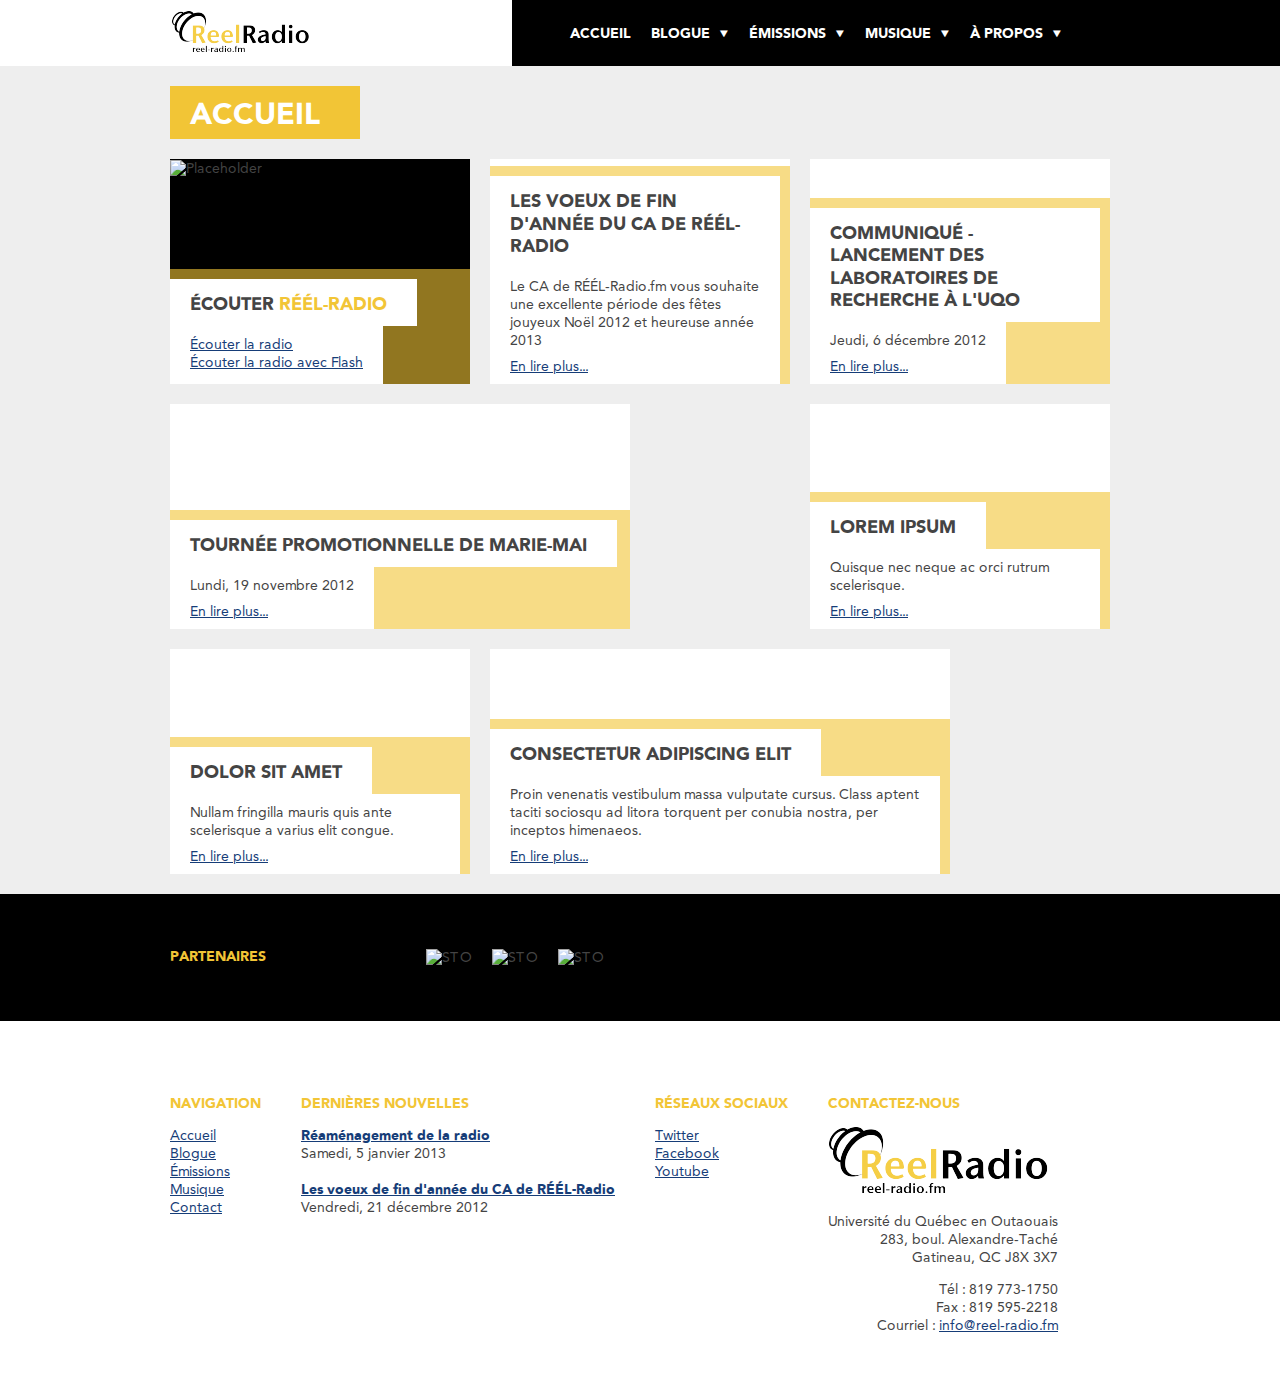
==== commit 9274c973: "Updated Google Maps from embed to Javascript API" ====
--- a/www/index.html
+++ b/www/index.html
@@ -14,16 +14,27 @@
 		<script src="assets/js/libs/modernizr-2.6.2.min.js"></script>
 	</head>
 
-	<body>
+	<body id="home">
 	   <header class="page">
 	   		<div class="background"></div>
 	   		<div class="wrapper">
 			   <div class="logo ir"><a href="#">Réél-Radio</a></div>
 			   <nav class="main-menu">
 					<ul class="clearfix">
-						<li><a href="#">Accueil</a></li>
-						<li><a href="#">Blogue</a></li>
-						<li><a href="#">Émissions</a></li>
+						<li class="active"><a href="#">Accueil</a></li>
+						<li class="dropdown"><a href="#">Blogue</a>
+							<ul>
+								<li><a href="#">Entrevues</a></li>
+								<li><a href="#">Critique de film</a></li>
+								<li><a href="#">Nouvelles</a></li>
+							</ul>
+						</li>
+						<li class="dropdown"><a href="#">Émissions</a>
+							<ul>
+								<li><a href="#">Grille horaire</a></li>
+								<li><a href="#">Lise des émissions</a></li>
+							</ul>
+						</li>
 						<li class="dropdown"><a href="#">Musique</a>
 							<ul>
 								<li><a href="#">Top 20</a></li>
@@ -33,7 +44,14 @@
 								<li><a href="#">Pause Classique</a></li>
 							</ul>
 						</li>
-						<li><a href="#">Contact</a></li>
+						<li class="dropdown"><a href="#">À propos</a>
+							<ul>
+								<li><a href="#">Coordonnées et contact</a></li>
+								<li><a href="#">Membres</a></li>
+								<li><a href="#">Partenaires</a></li>
+								<li><a href="#">Bénévoles</a></li>
+							</ul>
+						</li>
 					</ul>
 			   </nav>
 		   </div>
@@ -80,6 +98,33 @@
 		        <div class="excerpt">
 		        	<p>Lundi, 19 novembre 2012</p>
 		        	<p><a href="#">En lire plus...</a></p>
+		        </div>
+		    </div>
+	      </article>
+		  <article>
+	      	<div class="article-content">
+		        <h2>Lorem Ipsum</h2>
+		        <div class="excerpt">
+			        <p>Quisque nec neque ac orci rutrum scelerisque.</p>
+			        <p><a href="#">En lire plus...</a></p>
+		        </div>
+		    </div>
+	      </article>
+		  <article>
+	      	<div class="article-content">
+		        <h2>Dolor sit amet</h2>
+		        <div class="excerpt">
+			        <p>Nullam fringilla mauris quis ante scelerisque a varius elit congue.</p>
+			        <p><a href="#">En lire plus...</a></p>
+		        </div>
+		    </div>
+	      </article>
+		  <article class="is-long">
+	      	<div class="article-content">
+		        <h2>consectetur adipiscing elit</h2>
+		        <div class="excerpt">
+			        <p>Proin venenatis vestibulum massa vulputate cursus. Class aptent taciti sociosqu ad litora torquent per conubia nostra, per inceptos himenaeos.</p>
+			        <p><a href="#">En lire plus...</a></p>
 		        </div>
 		    </div>
 	      </article>
@@ -166,6 +211,7 @@
 		</footer>
      
 		<script src="http://ajax.googleapis.com/ajax/libs/jquery/1.8.3/jquery.min.js"></script>
+		<script src="https://maps.googleapis.com/maps/api/js?key=AIzaSyDKvZQrhBQSUCsctvSphe_2yIRzwvzI2l4&amp;sensor=false"></script>
 		<script src="assets/js/plugins.js"></script>
 		<script src="assets/js/script.js"></script>
 	</body>
--- a/www/style.css
+++ b/www/style.css
@@ -350,15 +350,17 @@
   color: #fff;
   background: #f2c536;
   display: inline-block;
-  padding: 20px 20px 15px 20px;
+  padding: 20px 40px 15px 20px;
   text-transform: uppercase;
-  width: 330px;
+  /*width: 330px;*/
+
 }
 h2 {
   font-size: 1.28em;
   line-height: 1.25em;
   font-weight: bold;
   text-transform: uppercase;
+  margin: 0 0 40px 0;
 }
 h3 {
   font-size: 1em;
@@ -385,7 +387,7 @@
   background: #000000;
 }
 header.page .background {
-  width: 42.5%;
+  width: 40%;
   position: absolute;
   left: 0;
   background: #fff;
@@ -401,8 +403,9 @@
 header.page .logo a {
   background: url(assets/img/logo_small.png) top left no-repeat;
   display: block;
-  width: 350px;
-  height: 66px;
+  width: 140px;
+  height: 43px;
+  margin-top: 10px;
 }
 header.page nav.main-menu {
   float: left;
@@ -429,9 +432,27 @@
 header.page nav.main-menu ul li.dropdown ul {
   display: none;
   margin: 0;
+  background: #000;
+  margin-left: -20px;
+  /*border-top:1px solid #fff;*/
+
+  position: absolute;
+  z-index: 20;
+  top: 67px;
 }
 header.page nav.main-menu ul li.dropdown ul li {
   float: none;
+  height: auto;
+  margin: 0;
+}
+header.page nav.main-menu ul li.dropdown ul li a {
+  padding: 10px 20px;
+  margin: 0;
+  display: block;
+}
+header.page nav.main-menu ul li.dropdown ul li a:hover {
+  background: #f2c536;
+  color: #fff;
 }
 header.page nav.main-menu a {
   font-weight: bold;
@@ -445,19 +466,19 @@
 /* -----------------------------------------------------------------------------
    Articles
    -------------------------------------------------------------------------- */
-.main-content article {
+#home article {
   background: #fff;
   min-height: 225px;
   width: 300px;
   position: relative;
-  margin: 0 20px 20px 0;
+  margin: 0 0 20px 0;
   overflow: hidden;
 }
-.main-content article .post-image {
+#home article .post-image {
   position: absolute;
   z-index: 0;
 }
-.main-content article .article-content {
+#home article .article-content {
   position: absolute;
   bottom: 0;
   left: 0;
@@ -466,31 +487,104 @@
   display: inline-block;
   padding: 10px 10px 0 0;
 }
-.main-content article h2 {
+#home article h2 {
   margin: 0;
   padding: 15px 30px 10px 20px;
   background: #fff;
   display: inline-block;
 }
-.main-content article .excerpt {
+#home article .excerpt {
   margin: 0;
   padding: 10px 20px 0px 20px;
   background: #fff;
   display: inline-block;
 }
-.main-content article .excerpt ul {
+#home article .excerpt ul {
   margin: 0 0 12px 0px;
   padding: 0;
   list-style: none;
 }
-.main-content article .excerpt p {
+#home article .excerpt p {
   margin-bottom: 8px;
 }
-.main-content article.listen {
+#home article.listen {
   background: #000000;
 }
-.main-content article.is-long {
+#home article.is-long {
   width: 460px;
+}
+#page article {
+  width: 940px;
+  background: #fff;
+  margin-bottom: 40px;
+}
+#page article .entry-content {
+  padding: 40px;
+}
+#page.contact article #mapcanvas {
+  width: 100%;
+  height: 400px;
+}
+#page.contact article .vcard {
+  float: left;
+}
+#page.contact article .logo a {
+  background: url(assets/img/logo_big.png) top left no-repeat;
+  display: block;
+  width: 220px;
+  height: 66px;
+  margin-bottom: 20px;
+}
+#page.contact article .org,
+#page.contact article .adr,
+#page.contact article .street-address,
+#page.contact article .tel {
+  display: block;
+}
+.contact-form {
+  float: left;
+  width: 460px;
+}
+.contact-form label,
+.contact-form input,
+.contact-form textarea {
+  display: block;
+}
+.contact-form label {
+  margin-bottom: 12px;
+  font-size: 1.2em;
+}
+.contact-form input,
+.contact-form textarea {
+  padding: 10px;
+  margin-bottom: 20px;
+  border: none;
+  width: 360px;
+}
+.contact-form input:not([type=submit]):not([type=file]),
+.contact-form textarea {
+  background: #eeeeee;
+  border: 1px solid #eeeeee;
+}
+.contact-form input:not([type=submit]):not([type=file]):focus,
+.contact-form textarea:focus {
+  background: #fff;
+  border: 1px solid #f2c536;
+}
+.contact-form input[type=submit] {
+  background: #f2c536;
+  padding: 20px;
+  color: #fff;
+  text-transform: uppercase;
+  font-size: 1.28em;
+  font-weight: bold;
+  font-family: 'Avenir', Helvetica, Arial, sans-serif;
+  border-bottom: 4px solid #e6b30f;
+}
+.contact-form input[type=submit]:hover {
+  border-bottom: 4px solid #f4cc4e;
+  background: #f7da7e;
+  color: #000000;
 }
 /* -----------------------------------------------------------------------------
    Side Bar & Pre Footer
@@ -559,6 +653,47 @@
 .widget-contact .vcard .street-address,
 .widget-contact .vcard .tel {
   display: block;
+}
+/**** Isotope Filtering ****/
+.isotope-item {
+  z-index: 2;
+}
+.isotope-hidden.isotope-item {
+  pointer-events: none;
+  z-index: 1;
+}
+/**** Isotope CSS3 transitions ****/
+.isotope,
+.isotope .isotope-item {
+  -webkit-transition-duration: 0.8s;
+  -moz-transition-duration: 0.8s;
+  -ms-transition-duration: 0.8s;
+  -o-transition-duration: 0.8s;
+  transition-duration: 0.8s;
+}
+.isotope {
+  -webkit-transition-property: height, width;
+  -moz-transition-property: height, width;
+  -ms-transition-property: height, width;
+  -o-transition-property: height, width;
+  transition-property: height, width;
+}
+.isotope .isotope-item {
+  -webkit-transition-property: -webkit-transform, opacity;
+  -moz-transition-property: -moz-transform, opacity;
+  -ms-transition-property: -ms-transform, opacity;
+  -o-transition-property: -o-transform, opacity;
+  transition-property: transform, opacity;
+}
+/**** disabling Isotope CSS3 transitions ****/
+.isotope.no-transition,
+.isotope.no-transition .isotope-item,
+.isotope .isotope-item.no-transition {
+  -webkit-transition-duration: 0s;
+  -moz-transition-duration: 0s;
+  -ms-transition-duration: 0s;
+  -o-transition-duration: 0s;
+  transition-duration: 0s;
 }
 /* ==========================================================================
    Helper Classes
